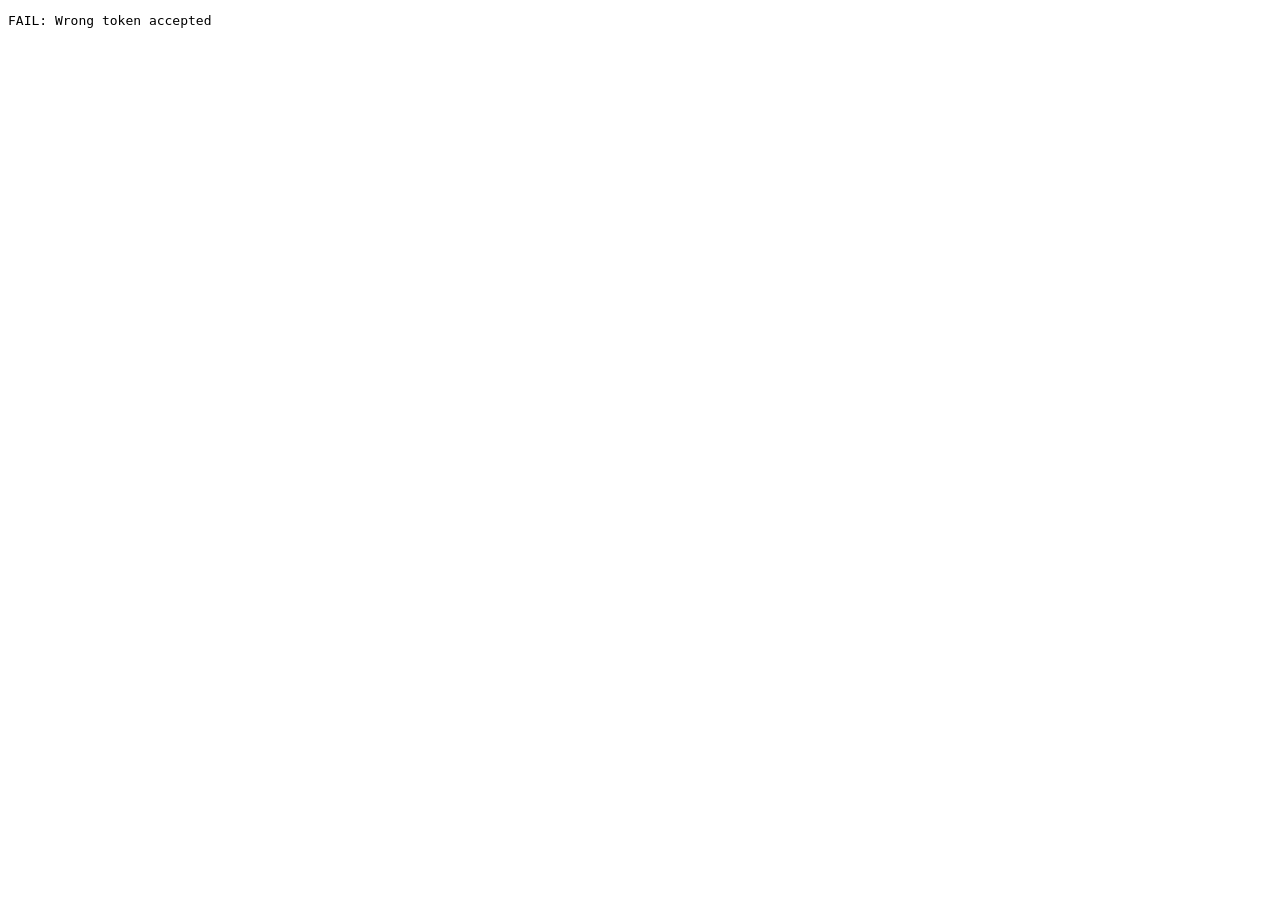
==== app/test/bridge.html @ 559dec58 "init draft" ====
<!doctype html><meta charset="utf-8"><title>Rust bridge test</title>
<pre id="result">Running</pre><script src="../js/backend.js"></script><script>
(async()=>{
 const output=document.querySelector('#result');
 try {
  const token=new URLSearchParams(location.hash.slice(1)).get('token');
  HHHardware.configure({baseUrl:'http://127.0.0.1:8766',token:''});
  let missing=false;try{await HHHardware.checkDevice({});}catch(e){missing=/pairing token/.test(e.message);}
  if(!missing)throw Error('Missing token accepted');
  HHHardware.configure({baseUrl:'http://127.0.0.1:8766',token:'incorrect-test-token'});
  let rejected=false;try{await HHHardware.checkDevice({});}catch(e){rejected=/token|pair/i.test(e.message);}
  if(!rejected)throw Error('Wrong token accepted');
  HHHardware.configure({baseUrl:'http://127.0.0.1:8766',token});
  const response=await fetch('http://127.0.0.1:8766/api/health',{mode:'cors',targetAddressSpace:'loopback'});
  if(!response.ok)throw Error('Health failed');
  let validated=false;try{await HHHardware.checkDevice({role:'unknown',model:'unsupported',address:'none'});}catch(e){validated=/unsupported|unknown/i.test(e.message);}
  if(!validated)throw Error('Native validation response missing');
  output.textContent='PASS: cross-origin Rust connection, missing token, rejected token, authenticated validation';
 }catch(e){output.textContent='FAIL: '+e.message;}
})();
</script>
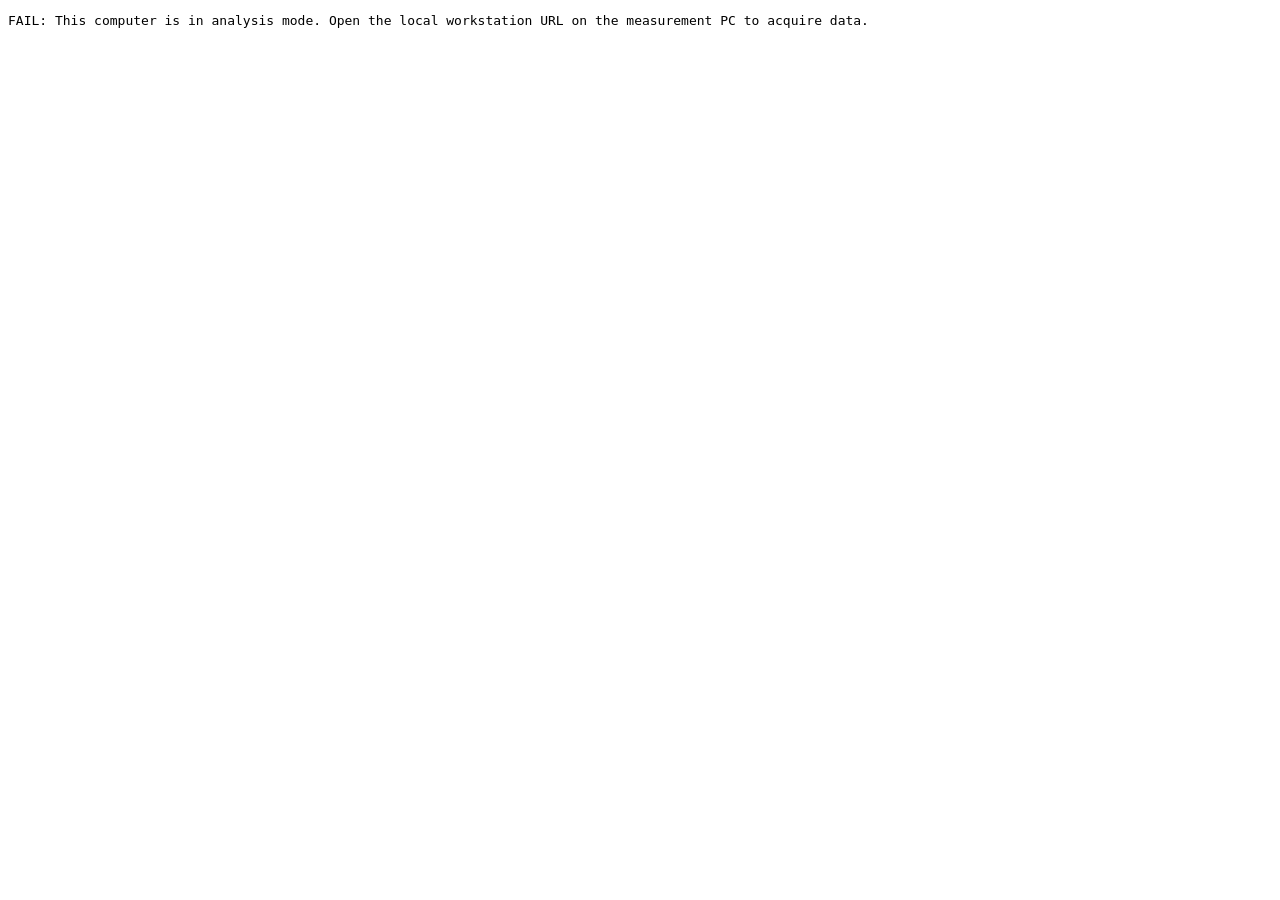
==== commit 86716b31: "1.2" ====
--- a/app/test/bridge.html
+++ b/app/test/bridge.html
@@ -1,21 +1,19 @@
-<!doctype html><meta charset="utf-8"><title>Rust bridge test</title>
+﻿<!doctype html><meta charset="utf-8"><title>Local Rust bridge test</title>
 <pre id="result">Running</pre><script src="../js/backend.js"></script><script>
 (async()=>{
- const output=document.querySelector('#result');
- try {
-  const token=new URLSearchParams(location.hash.slice(1)).get('token');
-  HHHardware.configure({baseUrl:'http://127.0.0.1:8766',token:''});
-  let missing=false;try{await HHHardware.checkDevice({});}catch(e){missing=/pairing token/.test(e.message);}
-  if(!missing)throw Error('Missing token accepted');
-  HHHardware.configure({baseUrl:'http://127.0.0.1:8766',token:'incorrect-test-token'});
-  let rejected=false;try{await HHHardware.checkDevice({});}catch(e){rejected=/token|pair/i.test(e.message);}
-  if(!rejected)throw Error('Wrong token accepted');
-  HHHardware.configure({baseUrl:'http://127.0.0.1:8766',token});
-  const response=await fetch('http://127.0.0.1:8766/api/health',{mode:'cors',targetAddressSpace:'loopback'});
-  if(!response.ok)throw Error('Health failed');
-  let validated=false;try{await HHHardware.checkDevice({role:'unknown',model:'unsupported',address:'none'});}catch(e){validated=/unsupported|unknown/i.test(e.message);}
-  if(!validated)throw Error('Native validation response missing');
-  output.textContent='PASS: cross-origin Rust connection, missing token, rejected token, authenticated validation';
- }catch(e){output.textContent='FAIL: '+e.message;}
+  const output=document.querySelector('#result');
+  try {
+    const serviceUrl=new URLSearchParams(location.search).get('url')||HHHardware.settings().baseUrl;
+    HHHardware.configure({baseUrl:serviceUrl});
+    let blocked=false;try{await HHHardware.checkDevice({});}catch(e){blocked=/local workstation/.test(e.message);}
+    if(!blocked)throw Error('Commands were accepted without a local session');
+    const session=await HHHardware.connect();
+    if(!session.ok)throw Error(session.error);
+    let validated=false;
+    try{await HHHardware.checkDevice({role:'unknown',model:'unsupported',address:'none'});}catch(e){validated=/unsupported|unknown/i.test(e.message);}
+    if(!validated)throw Error('Native validation response missing');
+    if('token' in HHHardware.settings())throw Error('Credential exposed in settings');
+    output.textContent='PASS: automatic local session, blocked unauthenticated commands, native validation, credential kept in memory';
+  }catch(e){output.textContent='FAIL: '+e.message;}
 })();
 </script>
